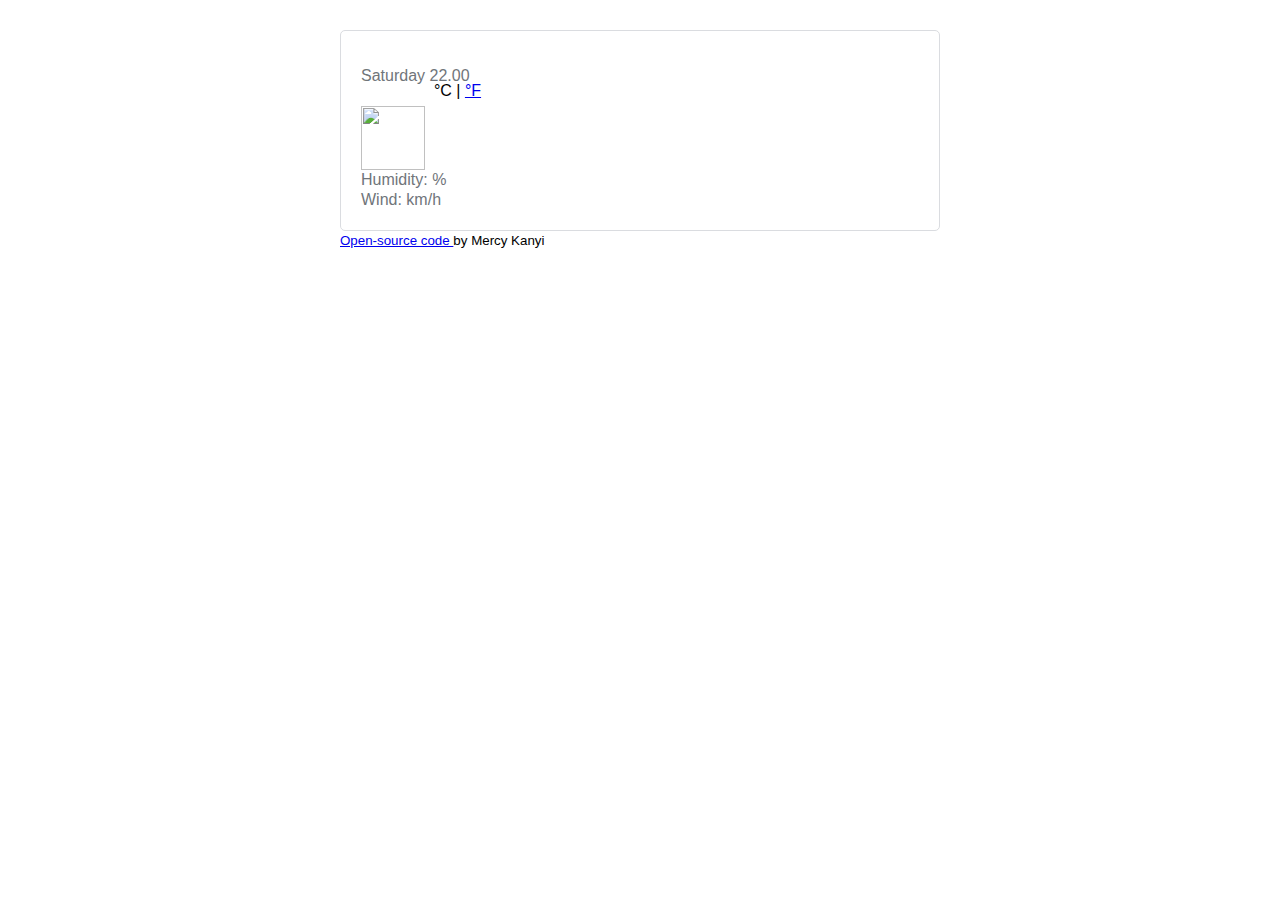
==== index.html @ 664544a3 "renamed my html file" ====
<!DOCTYPE html>
<html lang="en">
  <head>
    <meta charset="UTF-8" />
    <meta http-equiv="X-UA-Compatible" content="IE=edge" />
    <meta name="viewport" content="width=device-width, initial-scale=1.0" />
    <title>Weather_App</title>
    <link
      href="https://cdn.jsdelivr.net/npm/bootstrap@5.2.0-beta1/dist/css/bootstrap.min.css"
      rel="stylesheet"
      integrity="sha384-0evHe/X+R7YkIZDRvuzKMRqM+OrBnVFBL6DOitfPri4tjfHxaWutUpFmBp4vmVor"
      crossorigin="anonymous"
    />
    <script src="https://unpkg.com/axios/dist/axios.min.js"></script>
    <link rel="stylesheet" href="src/style.css" />
  </head>
  <body>
    <div class="container">
      <div class="weather-app-wrap">
        <div class="weather-app">
          <div class="upperside">
            <h1 id="city"></h1>
            <ul>
              <li id="date">Saturday 22.00</li>
              <li id="description"></li>
            </ul>
          </div>
          <div class="row">
            <div class="col-6">
              <div class="weather-temperature clearfix">
                <img
                  src=""
                  alt=""
                  class="float-left"
                  id="weather-icon"
                />
                <strong id="temperature"></strong>
                <span class="units">°C | <a href="#">°F</a></span>
              </div>
            </div>
            <div class="col-6">
              <ul>
                <li>Humidity: <span id="humidity"></span>%</li>
                <li>Wind: <span id="wind-speed"></span> km/h</li>
              </ul>
            </div>
          </div>
        </div>
        <small>
          <a
            href="https://github.com/Mercy-Kanyi/Weather-Application"
            target="_blank"
          >
            Open-source code
          </a>
          by Mercy Kanyi
        </small>
      </div>
    </div>
    <script src="src/weather.js"></script>
  </body>
</html>
---- src/style.css ----
body {
	font-family: Arial, sans-serif;
}
.weather-app {
	border: 1px solid #DADCE0;
	padding: 20px;
	border-radius: 5px;
	
}
.weather-app-wrap {
	max-width: 600px;
	margin: 30px auto;
}
ul {
	padding: 0;
	margin: 0;
}
li {
	list-style: none;
	padding: 0;
	margin: 0;
	color: #70757a;
    font-size: 16px;
    line-height: 20px;
}
li:first-letter {
	text-transform: capitalize;
}

h1 {
	color: #202124;
    font-size: 22px;
    line-height: 26px;
	margin-bottom: 0;
}
.weather-temperature img{
	height: 64px;
    margin-top: unset;
    vertical-align: top;
    width: 64px;
	
}
.weather-temperature strong{
	display: inline-block;
	font-size: 48px;
	font-weight: normal;
	columns: #202124;
	line-height: 1;
}
.upperside {
	margin-bottom: 20px;
}
.weather-temperature .units {
	display: inline-block;
	position: relative;
	font-size: 16px;
	top: -24px;
}
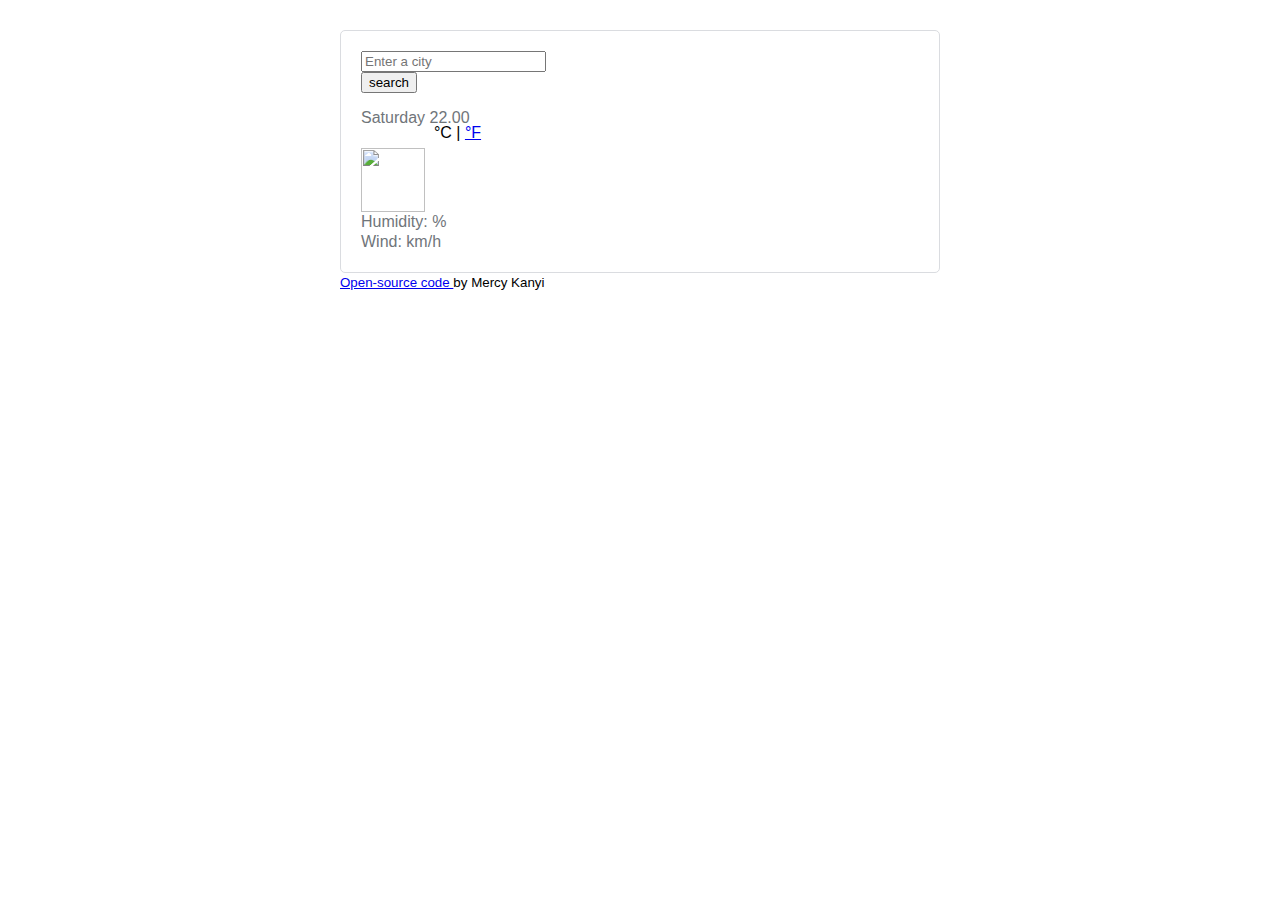
==== commit e729e3bd: "Added the search engine to javascript" ====
--- a/index.html
+++ b/index.html
@@ -18,6 +18,23 @@
     <div class="container">
       <div class="weather-app-wrap">
         <div class="weather-app">
+          <div class="row">
+            <div class="col-9">
+              <form id="search-form"class="mb-3">
+            <input
+              type="search"
+              placeholder="Enter a city"
+              class="form-control"
+              id="city-input"
+            />
+          </div>
+            <div class="col-3">
+              <input 
+              type="submit" 
+              value="search" 
+              class="btn btn-success w-100"/>
+            </div>
+          </form></div>
           <div class="upperside">
             <h1 id="city"></h1>
             <ul>
@@ -28,12 +45,7 @@
           <div class="row">
             <div class="col-6">
               <div class="weather-temperature clearfix">
-                <img
-                  src=""
-                  alt=""
-                  class="float-left"
-                  id="weather-icon"
-                />
+                <img src="" alt="" class="float-left" id="weather-icon" />
                 <strong id="temperature"></strong>
                 <span class="units">°C | <a href="#">°F</a></span>
               </div>
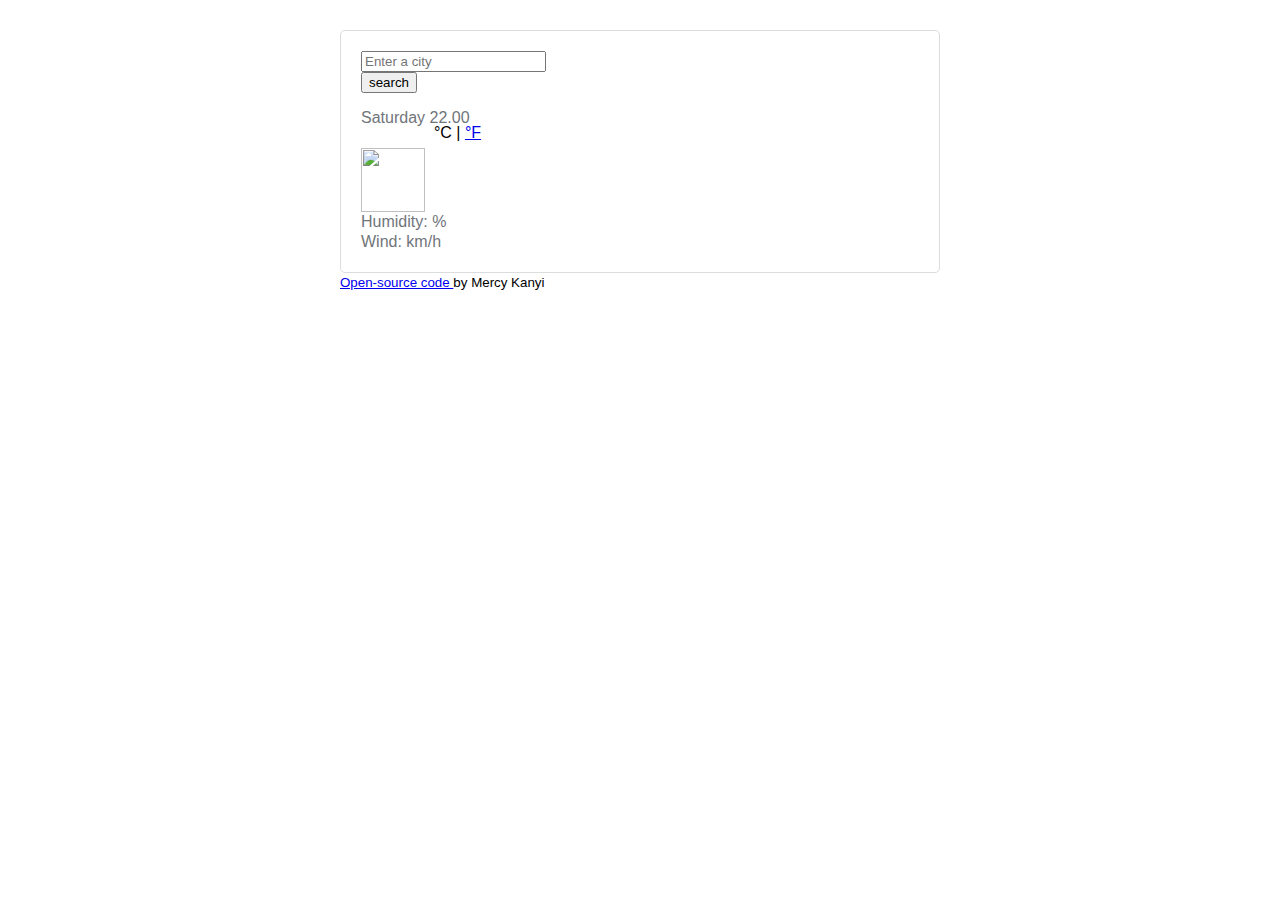
==== commit 6b1c0658: "turned autocomplete off on the form" ====
--- a/index.html
+++ b/index.html
@@ -26,6 +26,7 @@
               placeholder="Enter a city"
               class="form-control"
               id="city-input"
+              autocomplete="off"
             />
           </div>
             <div class="col-3">
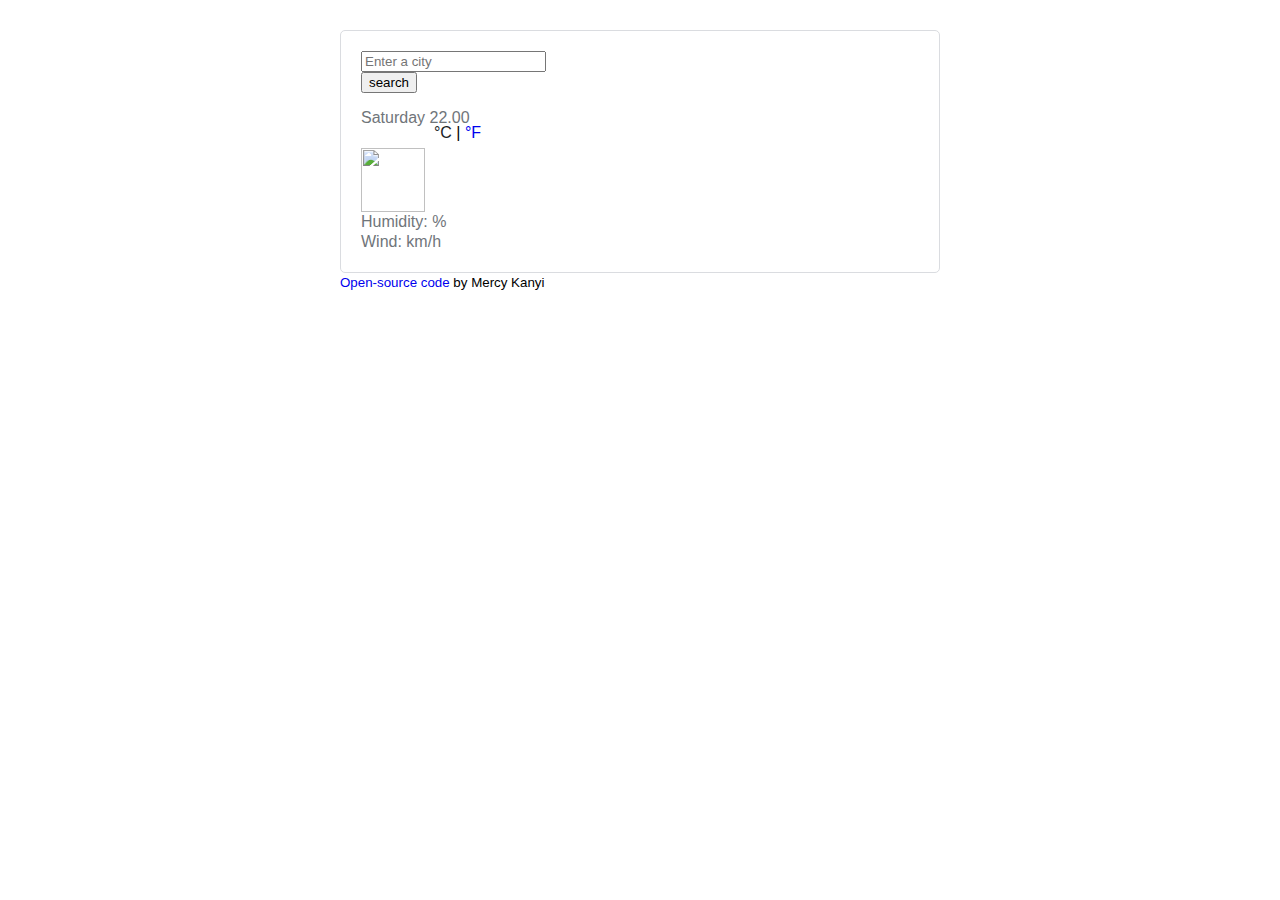
==== commit 0a6ed9a9: "Updated the conversion units" ====
--- a/index.html
+++ b/index.html
@@ -48,7 +48,7 @@
               <div class="weather-temperature clearfix">
                 <img src="" alt="" class="float-left" id="weather-icon" />
                 <strong id="temperature"></strong>
-                <span class="units">°C | <a href="#">°F</a></span>
+                <span class="units"> <a href="#" class="active" id="celsius-degrees">°C</a> | <a href="#" id="fahrenheit-temperature">°F</a></span>
               </div>
             </div>
             <div class="col-6">
--- a/src/style.css
+++ b/src/style.css
@@ -33,6 +33,9 @@
     line-height: 26px;
 	margin-bottom: 0;
 }
+a {
+	text-decoration: none;
+}
 .weather-temperature img{
 	height: 64px;
     margin-top: unset;
@@ -55,4 +58,13 @@
 	position: relative;
 	font-size: 16px;
 	top: -24px;
+}
+
+.weather-temperature .active {
+	color: #202124;
+	cursor: default;
+}
+
+.weather-temperature .active:hover {
+	text-decoration: none;
 }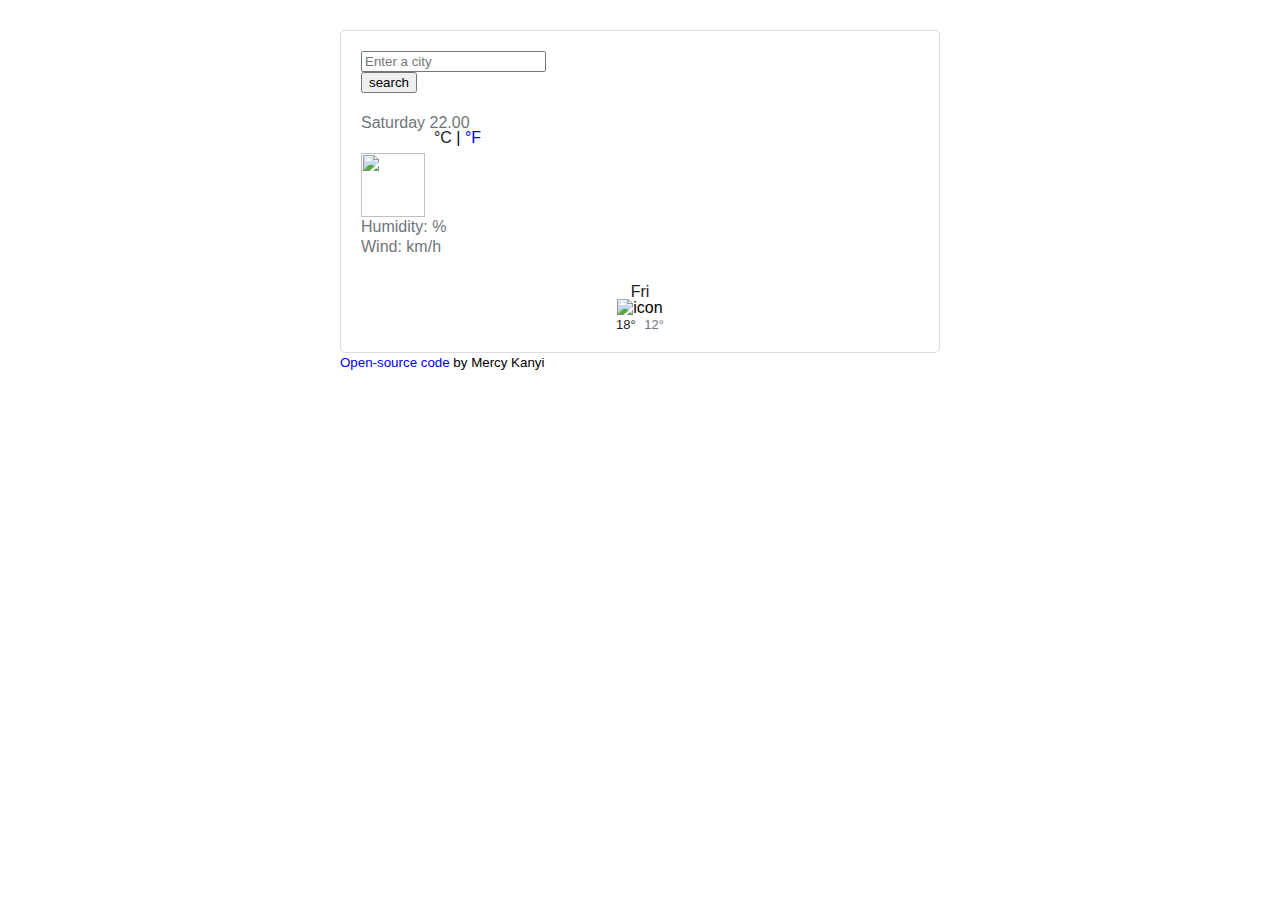
==== commit 253a6a86: "added html and css properties for forecast" ====
--- a/index.html
+++ b/index.html
@@ -18,24 +18,25 @@
     <div class="container">
       <div class="weather-app-wrap">
         <div class="weather-app">
-          <div class="row">
-            <div class="col-9">
-              <form id="search-form"class="mb-3">
-            <input
-              type="search"
-              placeholder="Enter a city"
-              class="form-control"
-              id="city-input"
-              autocomplete="off"
-            />
-          </div>
-            <div class="col-3">
-              <input 
-              type="submit" 
-              value="search" 
-              class="btn btn-success w-100"/>
+          <form id="search-form"class="mb-3"></form>
+            <div class="row">
+              <div class="col-9">
+                <input
+                  type="search"
+                  placeholder="Enter a city"
+                  class="form-control"
+                  id="city-input"
+                  autocomplete="off"/>
+              </div>
+              <div class="col-3">
+                <input 
+                  type="submit" 
+                  value="search" 
+                  class="btn btn-success w-100"
+                />
+              </div>
             </div>
-          </form></div>
+          </form>
           <div class="upperside">
             <h1 id="city"></h1>
             <ul>
@@ -58,6 +59,21 @@
               </ul>
             </div>
           </div>
+          <div class="weather-forecast">
+            <div class="row">
+              <div class="col-2">
+                <div class="weather-forecast-date">Fri</div> 
+                <img 
+                  src="https://openweathermap.org/img/wn/04d@2x.png" 
+                  alt="icon" 
+                  width="50px"
+                />
+                <div class="weather-forecast-temperatures">
+                  <span class="weather-forecast-max-temp">18°</span> <span class="weather-forecast-min-temp">12°</span> 
+                </div>
+              </div>
+            </div>
+          </div>
         </div>
         <small>
           <a
--- a/src/style.css
+++ b/src/style.css
@@ -52,6 +52,7 @@
 }
 .upperside {
 	margin-bottom: 20px;
+	margin-top: 20px;
 }
 .weather-temperature .units {
 	display: inline-block;
@@ -67,4 +68,25 @@
 
 .weather-temperature .active:hover {
 	text-decoration: none;
+}
+
+.weather-forecast {
+	text-align: center;
+	margin-top: 20px;
+}
+.weather-forecast-date {
+	color: #202124;
+    line-height: 15px;
+    padding-top: 7px;
+}
+.weather-forecast-temperatures {
+	font-size: 13px;
+}
+.weather-forecast-max-temp {
+	color: #202124;
+    display: inline-block;
+    padding-right: 5px;
+}
+.weather-forecast-min-temp {
+	color: #70757a;
 }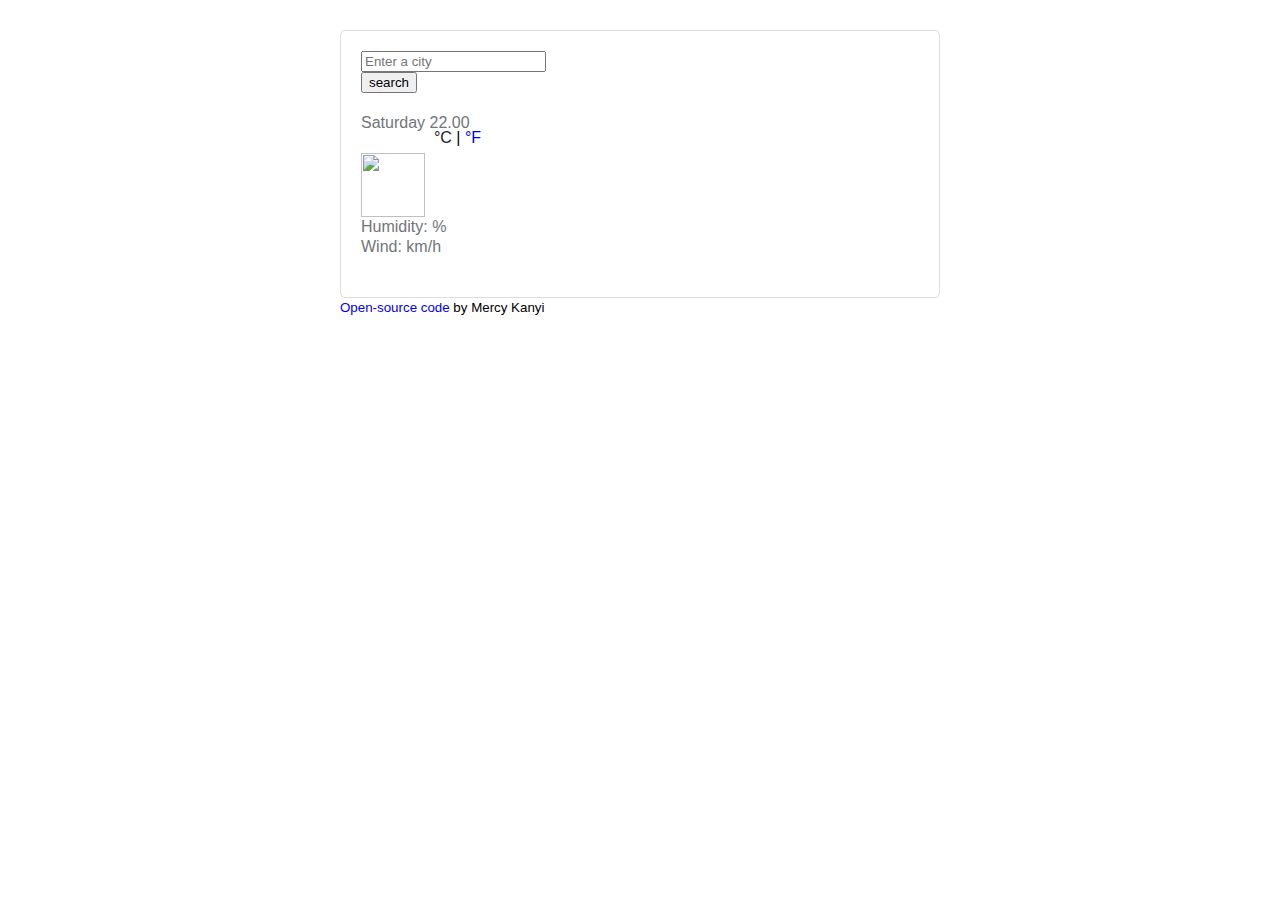
==== commit 9c7663a6: "javascript infusion for the forecast" ====
--- a/index.html
+++ b/index.html
@@ -59,20 +59,8 @@
               </ul>
             </div>
           </div>
-          <div class="weather-forecast">
-            <div class="row">
-              <div class="col-2">
-                <div class="weather-forecast-date">Fri</div> 
-                <img 
-                  src="https://openweathermap.org/img/wn/04d@2x.png" 
-                  alt="icon" 
-                  width="50px"
-                />
-                <div class="weather-forecast-temperatures">
-                  <span class="weather-forecast-max-temp">18°</span> <span class="weather-forecast-min-temp">12°</span> 
-                </div>
-              </div>
-            </div>
+          <div class="weather-forecast" id="weather-forecast">
+            
           </div>
         </div>
         <small>
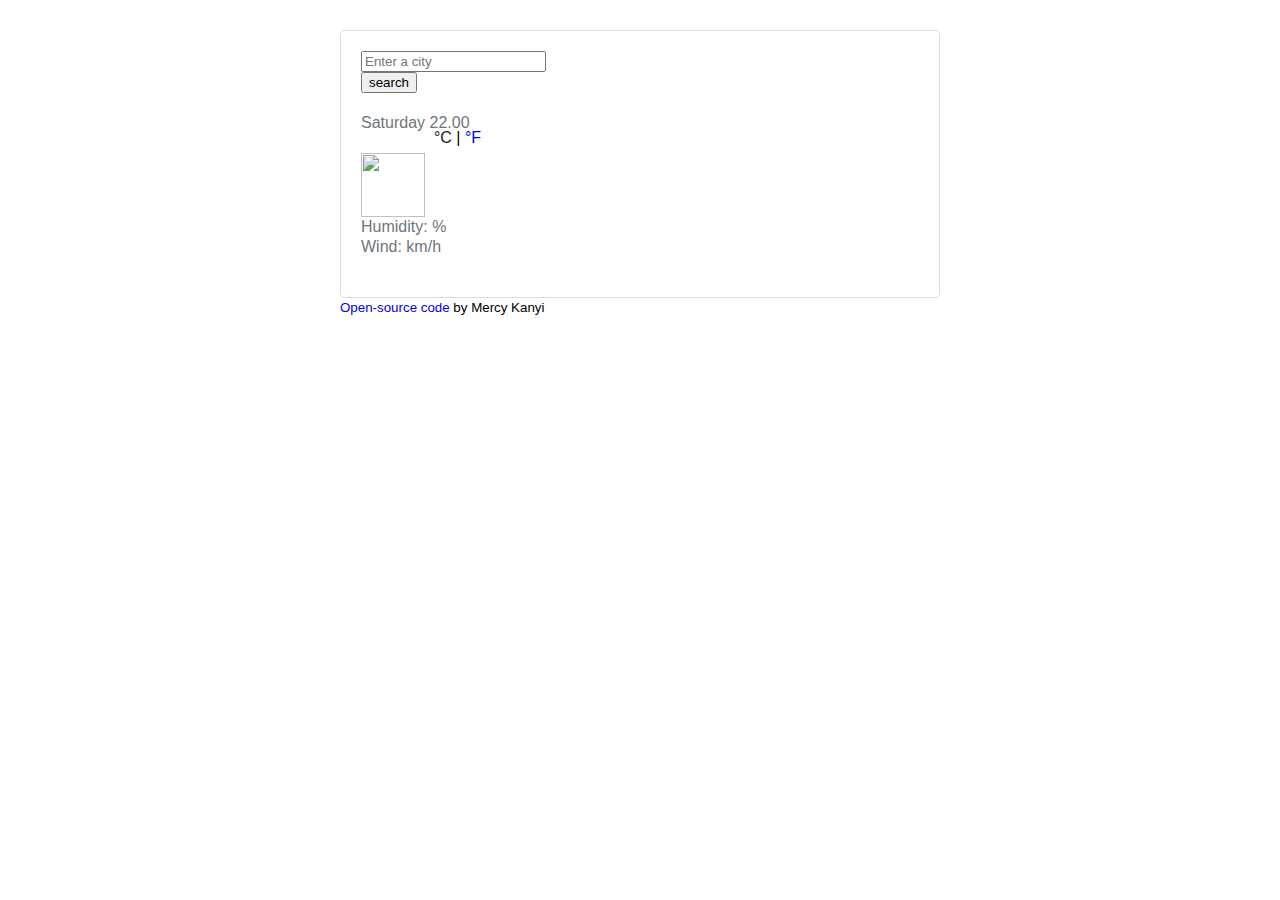
==== commit e6620fbf: "forecast API intergration" ====
--- a/index.html
+++ b/index.html
@@ -18,7 +18,7 @@
     <div class="container">
       <div class="weather-app-wrap">
         <div class="weather-app">
-          <form id="search-form"class="mb-3"></form>
+          <form id="search-form" class="mb-3">
             <div class="row">
               <div class="col-9">
                 <input
@@ -26,12 +26,13 @@
                   placeholder="Enter a city"
                   class="form-control"
                   id="city-input"
-                  autocomplete="off"/>
+                  autocomplete="off"
+                />
               </div>
               <div class="col-3">
-                <input 
-                  type="submit" 
-                  value="search" 
+                <input
+                  type="submit"
+                  value="search"
                   class="btn btn-success w-100"
                 />
               </div>
@@ -49,7 +50,10 @@
               <div class="weather-temperature clearfix">
                 <img src="" alt="" class="float-left" id="weather-icon" />
                 <strong id="temperature"></strong>
-                <span class="units"> <a href="#" class="active" id="celsius-degrees">°C</a> | <a href="#" id="fahrenheit-temperature">°F</a></span>
+                <span class="units">
+                  <a href="#" class="active" id="celsius-degrees">°C</a> |
+                  <a href="#" id="fahrenheit-temperature">°F</a></span
+                >
               </div>
             </div>
             <div class="col-6">
@@ -59,9 +63,7 @@
               </ul>
             </div>
           </div>
-          <div class="weather-forecast" id="weather-forecast">
-            
-          </div>
+          <div class="weather-forecast" id="weather-forecast"></div>
         </div>
         <small>
           <a
